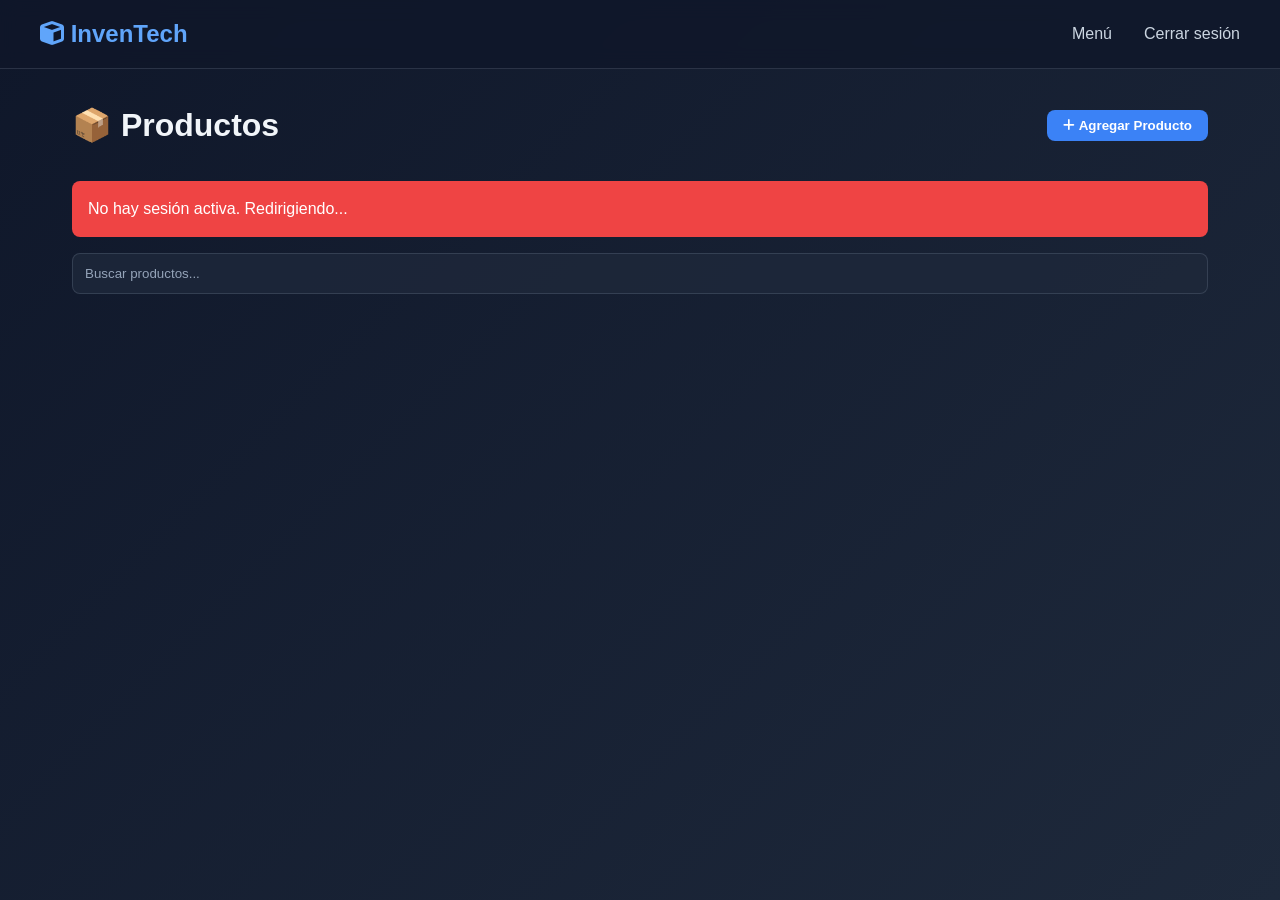
==== frontend/pages/productos.html @ eca1c69b "feat: sistema de gestión de productos con control de permisos - Implementado control de permisos bas" ====
<!DOCTYPE html>
<html lang="es">
<head>
    <meta charset="UTF-8">
    <meta name="viewport" content="width=device-width, initial-scale=1.0">
    <title>Productos - InvenTech</title>
    <link rel="stylesheet" href="https://cdnjs.cloudflare.com/ajax/libs/font-awesome/6.0.0/css/all.min.css">
    <link rel="stylesheet" href="../css/variables.css">
    <link rel="stylesheet" href="../css/base.css">
    <link rel="stylesheet" href="../css/products.css" />
</head>
<body>
    <!-- Navbar -->
    <nav class="navbar">
        <div class="navbar-content">
            <a href="/pages/menu.html" class="logo">
                <i class="fas fa-cube"></i> InvenTech
            </a>
            <div class="nav-links">
                <a href="/pages/menu.html">Menú</a>
                <a href="/login.html" onclick="logout()">Cerrar sesión</a>
            </div>
        </div>
    </nav>

    <!-- Main Content -->
    <div class="container">
        <div class="header">
            <h1>📦 Productos</h1>
            <button class="btn btn-primary" id="addProductBtn" onclick="openAddModal()">
                <i class="fas fa-plus"></i> Agregar Producto
            </button>
        </div>

        <!-- Alerts -->
        <div id="alert" style="display: none;"></div>

        <!-- Search -->
        <div class="search-bar">
            <input 
                type="text" 
                id="searchInput" 
                placeholder="Buscar productos..."
                onkeyup="filterProducts()"
            >
        </div>

        <!-- Products Table -->
        <div id="loadingContainer" class="loading" style="display: none;">
            <i class="fas fa-spinner"></i> Cargando productos...
        </div>

        <div id="emptyContainer" class="empty-state" style="display: none;">
            <i class="fas fa-inbox"></i>
            <p>No hay productos aún</p>
            <button class="btn btn-primary" style="margin-top: 1rem;" onclick="openAddModal()">
                Crear primer producto
            </button>
        </div>

        <table class="products-table" id="productsTable" style="display: none;">
            <thead>
                <tr>
                    <th>Nombre</th>
                    <th>Descripción</th>
                    <th>Cantidad</th>
                    <th>Stock Mínimo</th>
                    <th>Estado</th>
                    <th>Acciones</th>
                </tr>
            </thead>
            <tbody id="productsBody">
            </tbody>
        </table>
    </div>

    <!-- Modal Add/Edit -->
    <div id="modal" class="modal">
        <div class="modal-content">
            <div class="modal-header">
                <h2 id="modalTitle">Agregar Producto</h2>
                <button class="close-btn" onclick="closeModal()">×</button>
            </div>
            <form id="productForm" onsubmit="saveProduct(event)">
                <div class="form-group">
                    <label>Nombre *</label>
                    <input type="text" id="name" required placeholder="Ej: Laptop">
                </div>
                <div class="form-group">
                    <label>Descripción</label>
                    <textarea id="description" placeholder="Describe el producto..." rows="3"></textarea>
                </div>
                <div class="form-group">
                    <label>Cantidad *</label>
                    <input type="number" id="quantity" required min="0" placeholder="0">
                </div>
                <div class="form-group">
                    <label>Stock Mínimo *</label>
                    <input type="number" id="minQuantity" required min="0" placeholder="0">
                </div>
                <div class="form-actions">
                    <button type="button" class="btn btn-secondary" onclick="closeModal()">Cancelar</button>
                    <button type="submit" class="btn btn-primary">Guardar</button>
                </div>
            </form>
        </div>
    </div>

    <!-- Modal Delete Confirmation -->
    <div id="deleteModal" class="modal">
        <div class="modal-content" style="max-width: 400px;">
            <div class="modal-header">
                <h2>Eliminar Producto</h2>
                <button class="close-btn" onclick="closeDeleteModal()">×</button>
            </div>
            <p style="margin-bottom: 2rem; color: #cbd5e1;">¿Estás seguro de que deseas eliminar este producto?</p>
            <div class="form-actions">
                <button class="btn btn-secondary" onclick="closeDeleteModal()">Cancelar</button>
                <button class="btn btn-danger" onclick="confirmDelete()">Eliminar</button>
            </div>
        </div>
    </div>

    <script>
        const API_BASE = window.location.origin;
        let products = [];
        let filteredProducts = [];
        let currentEditingId = null;
        let currentDeleteId = null;
        let companyId = null;
        let userRole = null;

        // Initialize
        document.addEventListener("DOMContentLoaded", async () => {
            await init();
        });

        async function init() {
            const token = localStorage.getItem("token");
            
            if (!token) {
                showAlert("No hay sesión activa. Redirigiendo...", "error");
                setTimeout(() => window.location.href = "/login.html", 2000);
                return;
            }

            // Get company ID and user role
            try {
                const response = await fetch(`${API_BASE}/api/companies/my`, {
                    headers: { "Authorization": `Bearer ${token}` }
                });

                if (response.ok) {
                    const companies = await response.json();
                    if (companies.length > 0) {
                        companyId = companies[0].id;
                        localStorage.setItem("company_id", companyId);
                        
                        // Get user role for this company
                        const roleResponse = await fetch(
                            `${API_BASE}/api/companies/${companyId}/my-role`,
                            { headers: { "Authorization": `Bearer ${token}` } }
                        );
                        
                        if (roleResponse.ok) {
                            const roleData = await roleResponse.json();
                            userRole = roleData.role;
                        }
                        
                        await loadProducts();
                    } else {
                        showAlert("No perteneces a ninguna empresa", "error");
                    }
                } else {
                    showAlert("Error al obtener empresas", "error");
                }
            } catch (error) {
                showAlert("Error: " + error.message, "error");
            }
        }

        async function loadProducts() {
            const token = localStorage.getItem("token");
            
            if (!companyId || !token) return;

            showLoading(true);

            try {
                const response = await fetch(
                    `${API_BASE}/api/company/${companyId}/items/`,
                    { headers: { "Authorization": `Bearer ${token}` } }
                );

                if (response.ok) {
                    products = await response.json();
                    filteredProducts = [...products];
                    
                    // Mostrar/ocultar botón de agregar según el rol
                    const addBtn = document.getElementById("addProductBtn");
                    if (userRole === "admin") {
                        addBtn.style.display = "block";
                    } else {
                        addBtn.style.display = "none";
                    }
                    
                    renderProducts();
                    showLoading(false);
                } else {
                    showAlert("Error al cargar productos", "error");
                    showLoading(false);
                }
            } catch (error) {
                showAlert("Error: " + error.message, "error");
                showLoading(false);
            }
        }

        function renderProducts() {
            const tbody = document.getElementById("productsBody");
            const table = document.getElementById("productsTable");
            const empty = document.getElementById("emptyContainer");

            if (filteredProducts.length === 0) {
                table.style.display = "none";
                empty.style.display = "block";
                tbody.innerHTML = "";
            } else {
                table.style.display = "table";
                empty.style.display = "none";
                tbody.innerHTML = filteredProducts.map(p => {
                    let actionsHTML = '';
                    if (userRole === "admin") {
                        actionsHTML = `
                            <button class="btn btn-small btn-primary" onclick="openEditModal(${p.id})">
                                <i class="fas fa-edit"></i> Editar
                            </button>
                            <button class="btn btn-small btn-danger" onclick="openDeleteModal(${p.id})">
                                <i class="fas fa-trash"></i> Eliminar
                            </button>
                        `;
                    } else {
                        actionsHTML = '<span style="color: #94a3b8; font-size: 0.875rem;">Solo lectura</span>';
                    }
                    
                    return `
                    <tr>
                        <td><strong>${escapeHtml(p.name)}</strong></td>
                        <td>${escapeHtml(p.description || "-")}</td>
                        <td>${p.quantity}</td>
                        <td>${p.min_quantity}</td>
                        <td>
                            <span class="status ${getStatusClass(p.quantity, p.min_quantity)}">
                                ${getStatusText(p.quantity, p.min_quantity)}
                            </span>
                        </td>
                        <td>
                            <div class="actions">
                                ${actionsHTML}
                            </div>
                        </td>
                    </tr>
                `;
                }).join("");
            }
        }

        function getStatusClass(qty, min) {
            if (qty === 0) return "status-critical";
            if (qty <= min) return "status-low";
            return "status-normal";
        }

        function getStatusText(qty, min) {
            if (qty === 0) return "Sin Stock";
            if (qty <= min) return "Stock Bajo";
            return "Normal";
        }

        function filterProducts() {
            const search = document.getElementById("searchInput").value.toLowerCase();
            filteredProducts = products.filter(p =>
                p.name.toLowerCase().includes(search) ||
                (p.description && p.description.toLowerCase().includes(search))
            );
            renderProducts();
        }

        function openAddModal() {
            if (userRole !== "admin") {
                showAlert("Solo administradores pueden crear productos", "error");
                return;
            }
            
            currentEditingId = null;
            document.getElementById("modalTitle").textContent = "Agregar Producto";
            document.getElementById("productForm").reset();
            document.getElementById("modal").classList.add("active");
        }

        function openEditModal(id) {
            if (userRole !== "admin") {
                showAlert("Solo administradores pueden editar productos", "error");
                return;
            }
            
            const product = products.find(p => p.id === id);
            if (!product) return;

            currentEditingId = id;
            document.getElementById("modalTitle").textContent = "Editar Producto";
            document.getElementById("name").value = product.name;
            document.getElementById("description").value = product.description || "";
            document.getElementById("quantity").value = product.quantity;
            document.getElementById("minQuantity").value = product.min_quantity;
            document.getElementById("modal").classList.add("active");
        }

        function closeModal() {
            document.getElementById("modal").classList.remove("active");
            currentEditingId = null;
        }

        async function saveProduct(event) {
            event.preventDefault();

            const token = localStorage.getItem("token");
            if (!token) {
                showAlert("No hay sesión activa", "error");
                return;
            }

            const data = {
                name: document.getElementById("name").value,
                description: document.getElementById("description").value || null,
                quantity: parseInt(document.getElementById("quantity").value),
                min_quantity: parseInt(document.getElementById("minQuantity").value),
                company_id: companyId
            };

            try {
                let response;
                if (currentEditingId) {
                    response = await fetch(`${API_BASE}/api/items/${currentEditingId}`, {
                        method: "PUT",
                        headers: {
                            "Authorization": `Bearer ${token}`,
                            "Content-Type": "application/json"
                        },
                        body: JSON.stringify(data)
                    });
                } else {
                    response = await fetch(`${API_BASE}/api/items/`, {
                        method: "POST",
                        headers: {
                            "Authorization": `Bearer ${token}`,
                            "Content-Type": "application/json"
                        },
                        body: JSON.stringify(data)
                    });
                }

                if (response.ok) {
                    showAlert(
                        currentEditingId ? "Producto actualizado" : "Producto creado",
                        "success"
                    );
                    closeModal();
                    await loadProducts();
                } else {
                    const error = await response.json();
                    showAlert("Error: " + (error.detail || "No se pudo guardar"), "error");
                }
            } catch (error) {
                showAlert("Error: " + error.message, "error");
            }
        }

        function openDeleteModal(id) {
            currentDeleteId = id;
            document.getElementById("deleteModal").classList.add("active");
        }

        function closeDeleteModal() {
            document.getElementById("deleteModal").classList.remove("active");
            currentDeleteId = null;
        }

        async function confirmDelete() {
            const token = localStorage.getItem("token");
            if (!token || !currentDeleteId) return;

            try {
                const response = await fetch(`${API_BASE}/api/items/${currentDeleteId}`, {
                    method: "DELETE",
                    headers: { "Authorization": `Bearer ${token}` }
                });

                if (response.ok) {
                    showAlert("Producto eliminado", "success");
                    closeDeleteModal();
                    await loadProducts();
                } else {
                    showAlert("Error al eliminar", "error");
                }
            } catch (error) {
                showAlert("Error: " + error.message, "error");
            }
        }

        function showAlert(message, type) {
            const alertDiv = document.getElementById("alert");
            alertDiv.className = `alert alert-${type}`;
            alertDiv.textContent = message;
            alertDiv.style.display = "block";

            setTimeout(() => {
                alertDiv.style.display = "none";
            }, 4000);
        }

        function showLoading(show) {
            document.getElementById("loadingContainer").style.display = show ? "block" : "none";
        }

        function logout() {
            localStorage.removeItem("token");
            localStorage.removeItem("company_id");
        }

        function escapeHtml(text) {
            const div = document.createElement("div");
            div.textContent = text;
            return div.innerHTML;
        }
    </script>
</body>
</html>
---- frontend/css/variables.css ----
:root {
    /* Colores principales */
    --primary: #0ea5e9;
    --primary-dark: #0284c7;
    --primary-light: #38bdf8;
    
    /* Colores secundarios */
    --secondary: #6366f1;
    --accent: #ec4899;
    
    /* Fondos */
    --bg-dark: #020617;
    --bg-card: #0f172a;
    --bg-card-hover: #1e293b;
    
    /* Textos */
    --text: #f8fafc;
    --text-secondary: #94a3b8;
    --text-muted: #64748b;
    
    /* Bordes y efectos */
    --border: rgba(255, 255, 255, 0.1);
    --gradient-1: linear-gradient(135deg, #0ea5e9, #6366f1);
    --gradient-2: linear-gradient(135deg, #ec4899, #8b5cf6);
    --shadow-sm: 0 4px 6px -1px rgba(0, 0, 0, 0.1);
    --shadow-lg: 0 25px 50px -12px rgba(0, 0, 0, 0.25);
    --glow: 0 0 20px rgba(14, 165, 233, 0.5);

    /* Espaciado */
    --spacing-xs: 0.5rem;
    --spacing-sm: 1rem;
    --spacing-md: 1.5rem;
    --spacing-lg: 2rem;
    --spacing-xl: 3rem;
    --spacing-2xl: 4rem;

    /* Bordes redondeados */
    --radius-sm: 0.375rem;
    --radius-md: 0.5rem;
    --radius-lg: 0.75rem;
    --radius-xl: 1rem;

    /* Contenedor */
    --container-width: 1200px;
}
---- frontend/css/base.css ----
/* Reset básico */
*, *::before, *::after {
    margin: 0;
    padding: 0;
    box-sizing: border-box;
}

/* Estilos base */
html {
    font-size: 16px;
    scroll-behavior: smooth;
}

body {
    font-family: 'Inter', system-ui, -apple-system, sans-serif;
    line-height: 1.5;
    color: var(--text);
    background-color: var(--bg-dark);
}

img {
    max-width: 100%;
    height: auto;
    display: block;
}

/* Contenedor principal */
.container {
    width: 100%;
    max-width: var(--container-width);
    margin: 0 auto;
    padding: 0 var(--spacing-lg);
}

/* Utilidades de texto */
.text-gradient {
    background: var(--gradient-1);
    -webkit-background-clip: text;
    background-clip: text;
    -webkit-text-fill-color: transparent;
}

.text-center {
    text-align: center;
}

/* Utilidades de espaciado */
.mb-1 { margin-bottom: var(--spacing-xs); }
.mb-2 { margin-bottom: var(--spacing-sm); }
.mb-3 { margin-bottom: var(--spacing-md); }
.mb-4 { margin-bottom: var(--spacing-lg); }
.mb-5 { margin-bottom: var(--spacing-xl); }
.mb-6 { margin-bottom: var(--spacing-2xl); }

/* Utilidades de flexbox */
.flex {
    display: flex;
}

.flex-col {
    flex-direction: column;
}

.items-center {
    align-items: center;
}

.justify-center {
    justify-content: center;
}

.justify-between {
    justify-content: space-between;
}

.gap-1 { gap: var(--spacing-xs); }
.gap-2 { gap: var(--spacing-sm); }
.gap-3 { gap: var(--spacing-md); }
.gap-4 { gap: var(--spacing-lg); }

/* Utilidades de grid */
.grid {
    display: grid;
}

.grid-cols-2 {
    grid-template-columns: repeat(2, 1fr);
}

.grid-cols-3 {
    grid-template-columns: repeat(3, 1fr);
}

.grid-cols-4 {
    grid-template-columns: repeat(4, 1fr);
}

/* Utilidades de visibilidad */
.hidden {
    display: none;
}

.visible {
    display: block;
}

/* Media queries base */
@media (max-width: 1024px) {
    html {
        font-size: 15px;
    }
}

@media (max-width: 768px) {
    html {
        font-size: 14px;
    }
    
    .container {
        padding: 0 var(--spacing-md);
    }
    
    .grid-cols-4 {
        grid-template-columns: repeat(2, 1fr);
    }
    
    .grid-cols-3 {
        grid-template-columns: repeat(2, 1fr);
    }
}

@media (max-width: 640px) {
    html {
        font-size: 13px;
    }
    
    .grid-cols-2,
    .grid-cols-3,
    .grid-cols-4 {
        grid-template-columns: 1fr;
    }
}
---- frontend/css/products.css ----
* {
            margin: 0;
            padding: 0;
            box-sizing: border-box;
        }

        body {
            background: linear-gradient(135deg, #0f172a 0%, #1e293b 100%);
            color: #e2e8f0;
            font-family: -apple-system, BlinkMacSystemFont, 'Segoe UI', Roboto, Oxygen, Ubuntu, Cantarell, sans-serif;
            min-height: 100vh;
        }

        .navbar {
            background: rgba(15, 23, 42, 0.8);
            backdrop-filter: blur(10px);
            border-bottom: 1px solid rgba(148, 163, 184, 0.2);
            padding: 1rem;
            position: sticky;
            top: 0;
            z-index: 1000;
        }

        .navbar-content {
            max-width: 1200px;
            margin: 0 auto;
            display: flex;
            justify-content: space-between;
            align-items: center;
        }

        .logo {
            font-size: 1.5rem;
            font-weight: 700;
            color: #60a5fa;
            text-decoration: none;
        }

        .nav-links {
            display: flex;
            gap: 2rem;
            align-items: center;
        }

        .nav-links a {
            color: #cbd5e1;
            text-decoration: none;
            transition: color 0.3s;
        }

        .nav-links a:hover {
            color: #60a5fa;
        }

        .btn {
            padding: 0.5rem 1rem;
            border: none;
            border-radius: 0.5rem;
            cursor: pointer;
            font-weight: 600;
            transition: all 0.3s;
        }

        .btn-primary {
            background: #3b82f6;
            color: white;
        }

        .btn-primary:hover {
            background: #2563eb;
        }

        .btn-danger {
            background: #ef4444;
            color: white;
        }

        .btn-danger:hover {
            background: #dc2626;
        }

        .btn-secondary {
            background: #64748b;
            color: white;
        }

        .btn-secondary:hover {
            background: #475569;
        }

        .container {
            max-width: 1200px;
            margin: 0 auto;
            padding: 2rem;
        }

        .header {
            display: flex;
            justify-content: space-between;
            align-items: center;
            margin-bottom: 2rem;
        }

        .header h1 {
            font-size: 2rem;
            color: #f1f5f9;
        }

        .search-bar {
            margin-bottom: 2rem;
            display: flex;
            gap: 1rem;
        }

        .search-bar input {
            flex: 1;
            padding: 0.75rem;
            background: rgba(30, 41, 59, 0.8);
            border: 1px solid rgba(148, 163, 184, 0.2);
            border-radius: 0.5rem;
            color: #e2e8f0;
        }

        .search-bar input::placeholder {
            color: #94a3b8;
        }

        .products-table {
            width: 100%;
            border-collapse: collapse;
            background: rgba(30, 41, 59, 0.5);
            border-radius: 0.5rem;
            overflow: hidden;
        }

        .products-table thead {
            background: rgba(15, 23, 42, 0.8);
        }

        .products-table th {
            padding: 1rem;
            text-align: left;
            color: #cbd5e1;
            border-bottom: 1px solid rgba(148, 163, 184, 0.2);
        }

        .products-table td {
            padding: 1rem;
            border-bottom: 1px solid rgba(148, 163, 184, 0.2);
        }

        .products-table tbody tr:hover {
            background: rgba(59, 130, 246, 0.1);
        }

        .status {
            padding: 0.25rem 0.75rem;
            border-radius: 0.25rem;
            font-size: 0.875rem;
            font-weight: 600;
        }

        .status-normal {
            background: #10b981;
            color: white;
        }

        .status-low {
            background: #f59e0b;
            color: white;
        }

        .status-critical {
            background: #ef4444;
            color: white;
        }

        .actions {
            display: flex;
            gap: 0.5rem;
        }

        .btn-small {
            padding: 0.5rem 1rem;
            font-size: 0.875rem;
        }

        .modal {
            display: none;
            position: fixed;
            top: 0;
            left: 0;
            right: 0;
            bottom: 0;
            background: rgba(0, 0, 0, 0.7);
            z-index: 2000;
            justify-content: center;
            align-items: center;
        }

        .modal.active {
            display: flex;
        }

        .modal-content {
            background: #1e293b;
            padding: 2rem;
            border-radius: 0.5rem;
            width: 90%;
            max-width: 500px;
            border: 1px solid rgba(148, 163, 184, 0.2);
        }

        .modal-header {
            display: flex;
            justify-content: space-between;
            align-items: center;
            margin-bottom: 1.5rem;
        }

        .modal-header h2 {
            color: #f1f5f9;
        }

        .close-btn {
            background: none;
            border: none;
            color: #94a3b8;
            font-size: 1.5rem;
            cursor: pointer;
        }

        .form-group {
            margin-bottom: 1rem;
        }

        .form-group label {
            display: block;
            margin-bottom: 0.5rem;
            color: #cbd5e1;
            font-weight: 500;
        }

        .form-group input,
        .form-group textarea {
            width: 100%;
            padding: 0.75rem;
            background: rgba(15, 23, 42, 0.8);
            border: 1px solid rgba(148, 163, 184, 0.2);
            border-radius: 0.5rem;
            color: #e2e8f0;
            font-family: inherit;
        }

        .form-group input::placeholder,
        .form-group textarea::placeholder {
            color: #94a3b8;
        }

        .form-actions {
            display: flex;
            gap: 1rem;
            justify-content: flex-end;
            margin-top: 2rem;
        }

        .alert {
            padding: 1rem;
            border-radius: 0.5rem;
            margin-bottom: 1rem;
        }

        .alert-success {
            background: #10b981;
            color: white;
        }

        .alert-error {
            background: #ef4444;
            color: white;
        }

        .alert-info {
            background: #3b82f6;
            color: white;
        }

        .empty-state {
            text-align: center;
            padding: 3rem;
            color: #94a3b8;
        }

        .empty-state i {
            font-size: 3rem;
            margin-bottom: 1rem;
            opacity: 0.5;
        }

        .loading {
            text-align: center;
            padding: 2rem;
            color: #94a3b8;
        }

        .loading i {
            font-size: 2rem;
            animation: spin 1s linear infinite;
            margin-right: 1rem;
        }

        @keyframes spin {
            from {
                transform: rotate(0deg);
            }
            to {
                transform: rotate(360deg);
            }
        }
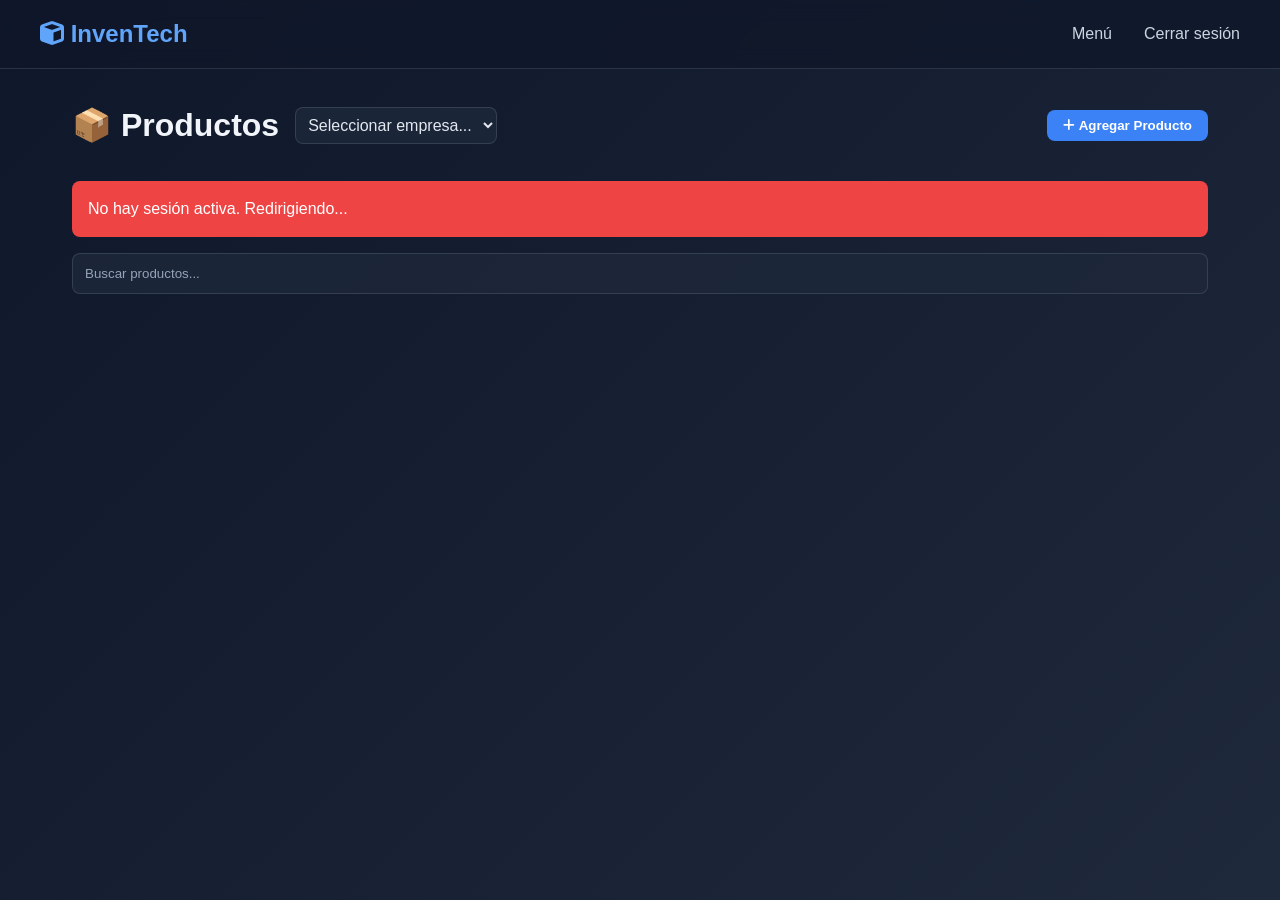
==== commit 8ddb591f: "fix: agregar selector de empresa para aislar productos por empresa - Añadido dropdown selector de em" ====
--- a/frontend/pages/productos.html
+++ b/frontend/pages/productos.html
@@ -26,7 +26,12 @@
     <!-- Main Content -->
     <div class="container">
         <div class="header">
-            <h1>📦 Productos</h1>
+            <div style="display: flex; align-items: center; gap: 1rem;">
+                <h1>📦 Productos</h1>
+                <select id="companySelect" onchange="changeCompany()" style="padding: 0.5rem; background: rgba(30, 41, 59, 0.8); border: 1px solid rgba(148, 163, 184, 0.2); border-radius: 0.5rem; color: #e2e8f0; font-size: 1rem;">
+                    <option value="">Seleccionar empresa...</option>
+                </select>
+            </div>
             <button class="btn btn-primary" id="addProductBtn" onclick="openAddModal()">
                 <i class="fas fa-plus"></i> Agregar Producto
             </button>
@@ -129,6 +134,7 @@
         let currentDeleteId = null;
         let companyId = null;
         let userRole = null;
+        let allCompanies = [];
 
         // Initialize
         document.addEventListener("DOMContentLoaded", async () => {
@@ -144,39 +150,88 @@
                 return;
             }
 
-            // Get company ID and user role
+            // Get all companies and populate select
             try {
                 const response = await fetch(`${API_BASE}/api/companies/my`, {
                     headers: { "Authorization": `Bearer ${token}` }
                 });
 
                 if (response.ok) {
-                    const companies = await response.json();
-                    if (companies.length > 0) {
-                        companyId = companies[0].id;
-                        localStorage.setItem("company_id", companyId);
-                        
-                        // Get user role for this company
-                        const roleResponse = await fetch(
-                            `${API_BASE}/api/companies/${companyId}/my-role`,
-                            { headers: { "Authorization": `Bearer ${token}` } }
-                        );
-                        
-                        if (roleResponse.ok) {
-                            const roleData = await roleResponse.json();
-                            userRole = roleData.role;
-                        }
-                        
-                        await loadProducts();
+                    allCompanies = await response.json();
+                    const select = document.getElementById("companySelect");
+                    
+                    if (allCompanies.length === 0) {
+                        showAlert("No perteneces a ninguna empresa", "error");
+                        return;
+                    }
+                    
+                    // Agregar opciones al select
+                    allCompanies.forEach(company => {
+                        const option = document.createElement("option");
+                        option.value = company.id;
+                        option.textContent = company.name;
+                        select.appendChild(option);
+                    });
+                    
+                    // Obtener company_id de localStorage o usar la primera
+                    let savedCompanyId = localStorage.getItem("current_company_id");
+                    
+                    if (savedCompanyId && allCompanies.some(c => c.id == savedCompanyId)) {
+                        companyId = parseInt(savedCompanyId);
+                        select.value = companyId;
                     } else {
-                        showAlert("No perteneces a ninguna empresa", "error");
+                        companyId = allCompanies[0].id;
+                        select.value = companyId;
+                        localStorage.setItem("current_company_id", companyId);
                     }
+                    
+                    // Get user role for this company
+                    const roleResponse = await fetch(
+                        `${API_BASE}/api/companies/${companyId}/my-role`,
+                        { headers: { "Authorization": `Bearer ${token}` } }
+                    );
+                    
+                    if (roleResponse.ok) {
+                        const roleData = await roleResponse.json();
+                        userRole = roleData.role;
+                    }
+                    
+                    await loadProducts();
                 } else {
                     showAlert("Error al obtener empresas", "error");
                 }
             } catch (error) {
                 showAlert("Error: " + error.message, "error");
             }
+        }
+
+        async function changeCompany() {
+            const select = document.getElementById("companySelect");
+            companyId = parseInt(select.value);
+            
+            if (!companyId) return;
+            
+            localStorage.setItem("current_company_id", companyId);
+            
+            const token = localStorage.getItem("token");
+            try {
+                // Obtener rol para la nueva empresa
+                const roleResponse = await fetch(
+                    `${API_BASE}/api/companies/${companyId}/my-role`,
+                    { headers: { "Authorization": `Bearer ${token}` } }
+                );
+                
+                if (roleResponse.ok) {
+                    const roleData = await roleResponse.json();
+                    userRole = roleData.role;
+                } else {
+                    userRole = null;
+                }
+            } catch (error) {
+                console.error("Error obtaining role:", error);
+            }
+            
+            await loadProducts();
         }
 
         async function loadProducts() {
